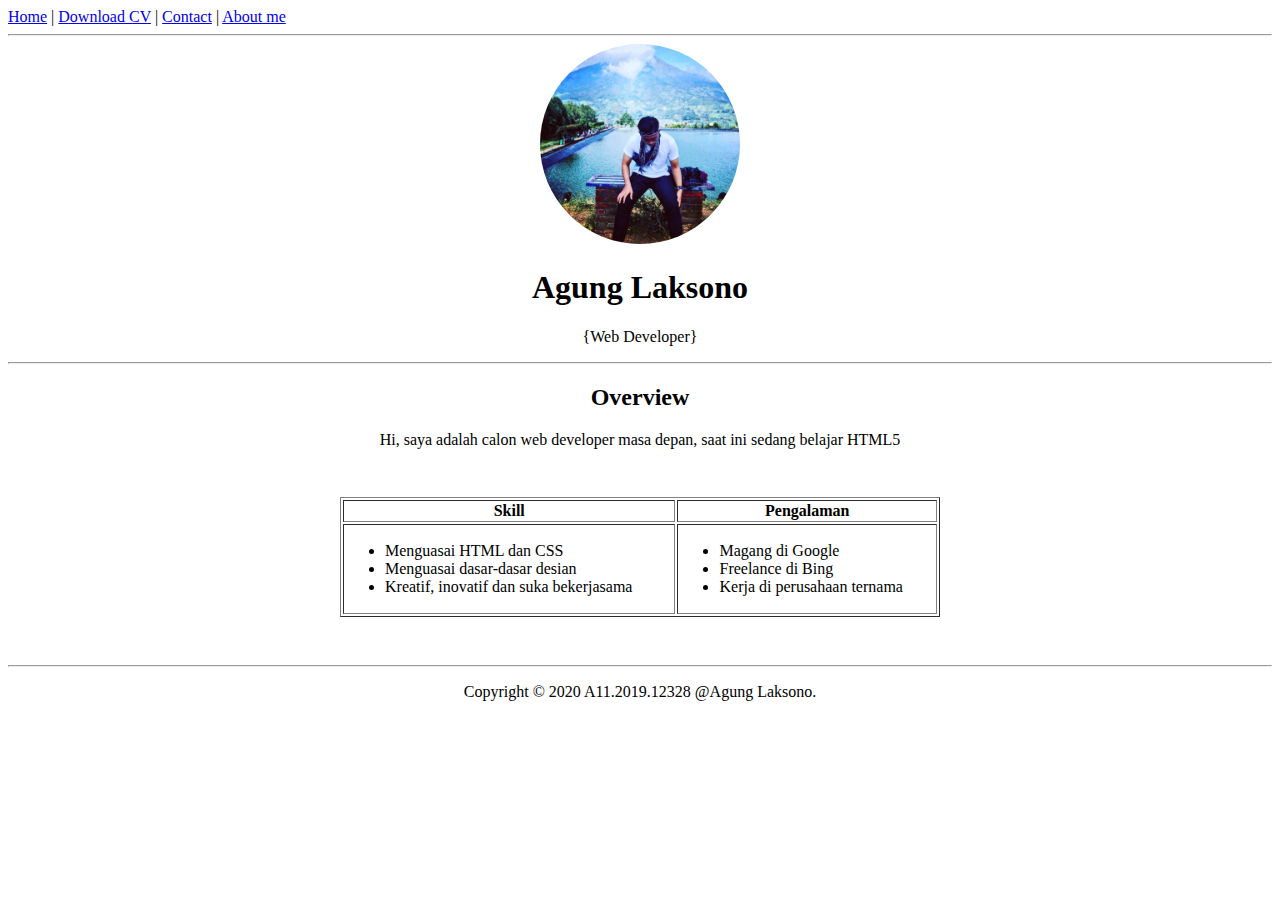
==== index.html @ 1a0c2f3e "praktikum6" ====
<!DOCTYPE html>
<html lang="en">

<head>
	<link rel="shortcut icon" href="favicon.ico" type="image/x-icon">
	<link rel="icon" href="favicon.ico" type="image/x-icon">
	<meta charset="UTF-8">
	<meta name="viewport" content="width=device-width, initial-scale=1.0">
	<title>Contoh Project Pemrograman Website</title>
</head>
<body>
	<nav>
		<a href="index.html">Home</a> |
		<a href="cv-name.pdf">Download CV</a> |
		<a href="kontak.html">Contact</a> |
		<a href="tentang.html">About me</a>
	</nav>
	<hr/>
	<header style="text-align : center;">
		<img src="fotoku.jpeg" width="200" height="200" style="border-radius: 50%;"/>
		<h1>Agung Laksono</h1>
		<p>{Web Developer}</p>
	</header>
	<hr/>
	<article style="text-align:center;">
		<h2>Overview</h2>
		<p>Hi, saya adalah calon web developer masa depan, saat ini sedang belajar HTML5</p>
	</article>
	<div style="max-width:600px; margin:3em auto">
		<table border="1" width="100%">
			<thead>
				<tr>
					<th>Skill</th>
					<th>Pengalaman</th>
				</tr>
			</thead>
			<tbody>
				<tr>
					<td>
						<ul>
							<li>Menguasai HTML dan CSS</li>
							<li>Menguasai dasar-dasar desian</li>
							<li>Kreatif, inovatif dan suka bekerjasama</li>
						</ul>
					</td>
					<td>
						<ul>
							<li>Magang di Google</li>
							<li>Freelance di Bing</li>
							<li>Kerja di perusahaan ternama</li>
						</ul>
					</td>
				</tr>
			</tbody>
		</table>
	</div>
	
	<hr>

	<footer style="text-align: center;">
		<p> Copyright &copy; 2020 A11.2019.12328 @Agung Laksono.</p>
	</footer>

</body>
</html>
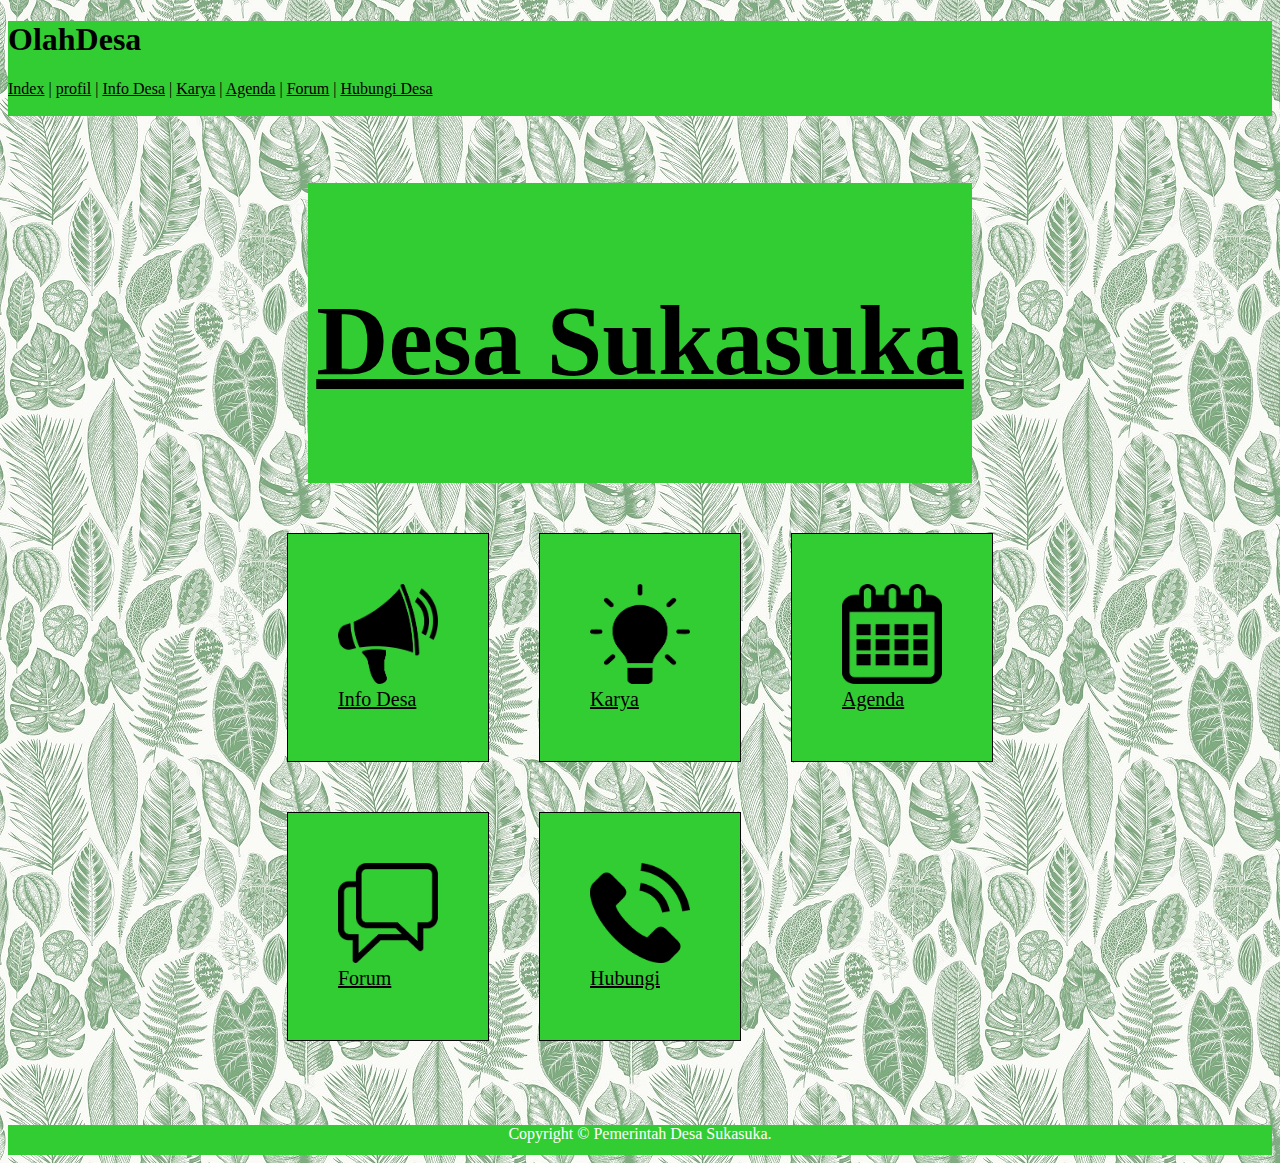
==== commit 0d233f3d: "TugasAkhirWeb" ====
--- a/index.html
+++ b/index.html
@@ -1,65 +1,67 @@
 <!DOCTYPE html>
-<html lang="en">
+<html>
+<head>
+	<title>Index</title>
+	<style>
+		.kotak{
+			margin-left:300px;
+			margin-right:300px;
+			text-align:center;
+			background-color:#32CD32;
+			height:300px
+		}
+		
+		th, td {
+			border: 1px solid black;
+			padding: 50px;
+			background-color:#32CD32;
+		}
+		
+		body {
+			background-color:white;
+			background-image:url(bg1.jpg);
+		}
+		a{
+			color:black;
+		}
 
-<head>
-	<link rel="shortcut icon" href="favicon.ico" type="image/x-icon">
-	<link rel="icon" href="favicon.ico" type="image/x-icon">
-	<meta charset="UTF-8">
-	<meta name="viewport" content="width=device-width, initial-scale=1.0">
-	<title>Contoh Project Pemrograman Website</title>
+		
+	</style>
 </head>
 <body>
-	<nav>
-		<a href="index.html">Home</a> |
-		<a href="cv-name.pdf">Download CV</a> |
-		<a href="kontak.html">Contact</a> |
-		<a href="tentang.html">About me</a>
-	</nav>
-	<hr/>
-	<header style="text-align : center;">
-		<img src="fotoku.jpeg" width="200" height="200" style="border-radius: 50%;"/>
-		<h1>Agung Laksono</h1>
-		<p>{Web Developer}</p>
-	</header>
-	<hr/>
-	<article style="text-align:center;">
-		<h2>Overview</h2>
-		<p>Hi, saya adalah calon web developer masa depan, saat ini sedang belajar HTML5</p>
-	</article>
-	<div style="max-width:600px; margin:3em auto">
-		<table border="1" width="100%">
-			<thead>
-				<tr>
-					<th>Skill</th>
-					<th>Pengalaman</th>
-				</tr>
-			</thead>
-			<tbody>
-				<tr>
-					<td>
-						<ul>
-							<li>Menguasai HTML dan CSS</li>
-							<li>Menguasai dasar-dasar desian</li>
-							<li>Kreatif, inovatif dan suka bekerjasama</li>
-						</ul>
-					</td>
-					<td>
-						<ul>
-							<li>Magang di Google</li>
-							<li>Freelance di Bing</li>
-							<li>Kerja di perusahaan ternama</li>
-						</ul>
-					</td>
-				</tr>
-			</tbody>
-		</table>
+	<div style=" background-color:#32CD32;">
+		<h1>OlahDesa</h1>
+		<nav>
+			<a href="index.html">Index</a> |
+			<a href="profil.html">profil</a> |
+			<a href="info.html">Info Desa</a> |
+			<a href="karya.html">Karya</a> |
+			<a href="agenda.html">Agenda</a> |
+			<a href="forum.html">Forum</a> |
+			<a href="hubungi.html">Hubungi Desa</a>
+		</nav>
+		</nav>
+		<br>
 	</div>
+	<div class=kotak>
+		<h1 style="padding-top:100px;font-size:100px"><a href="profil.html">Desa Sukasuka</a></h1>
+	</div>
+	<table align=center style="width:700px" cellspacing=50px>
+		<tr>
+			<td><img src="info.png" width=100px height=100px/><a href="Info.html" style="font-size:20px" >Info Desa</a></td>
+			<td><img src="karya.png" width=100px height=100px/><a href="karya.html" style="font-size:20px" >Karya</a></td>
+			<td><img src="agenda.png" width=100px height=100px/><a href="agenda.html" style="font-size:20px" >Agenda</a></td>
+		</tr>
+		<tr>
+			<td><img src="forum.png" width=100px height=100px/><a href="Info.html" style="font-size:20px" >Forum</a></td>
+			<td><img src="hubungi.png" width=100px height=100px/><a href="Info.html" style="font-size:20px" >Hubungi</a></td>
+		</tr>
+	</table>
 	
-	<hr>
-
-	<footer style="text-align: center;">
-		<p> Copyright &copy; 2020 A11.2019.12328 @Agung Laksono.</p>
+	<br>
+	<footer style="height: 30px;color:white; text-align:center;background-color:#32CD32">
+		<p> Copyright &copy; Pemerintah Desa Sukasuka.</p>
 	</footer>
 
 </body>
-</html>+</html>
